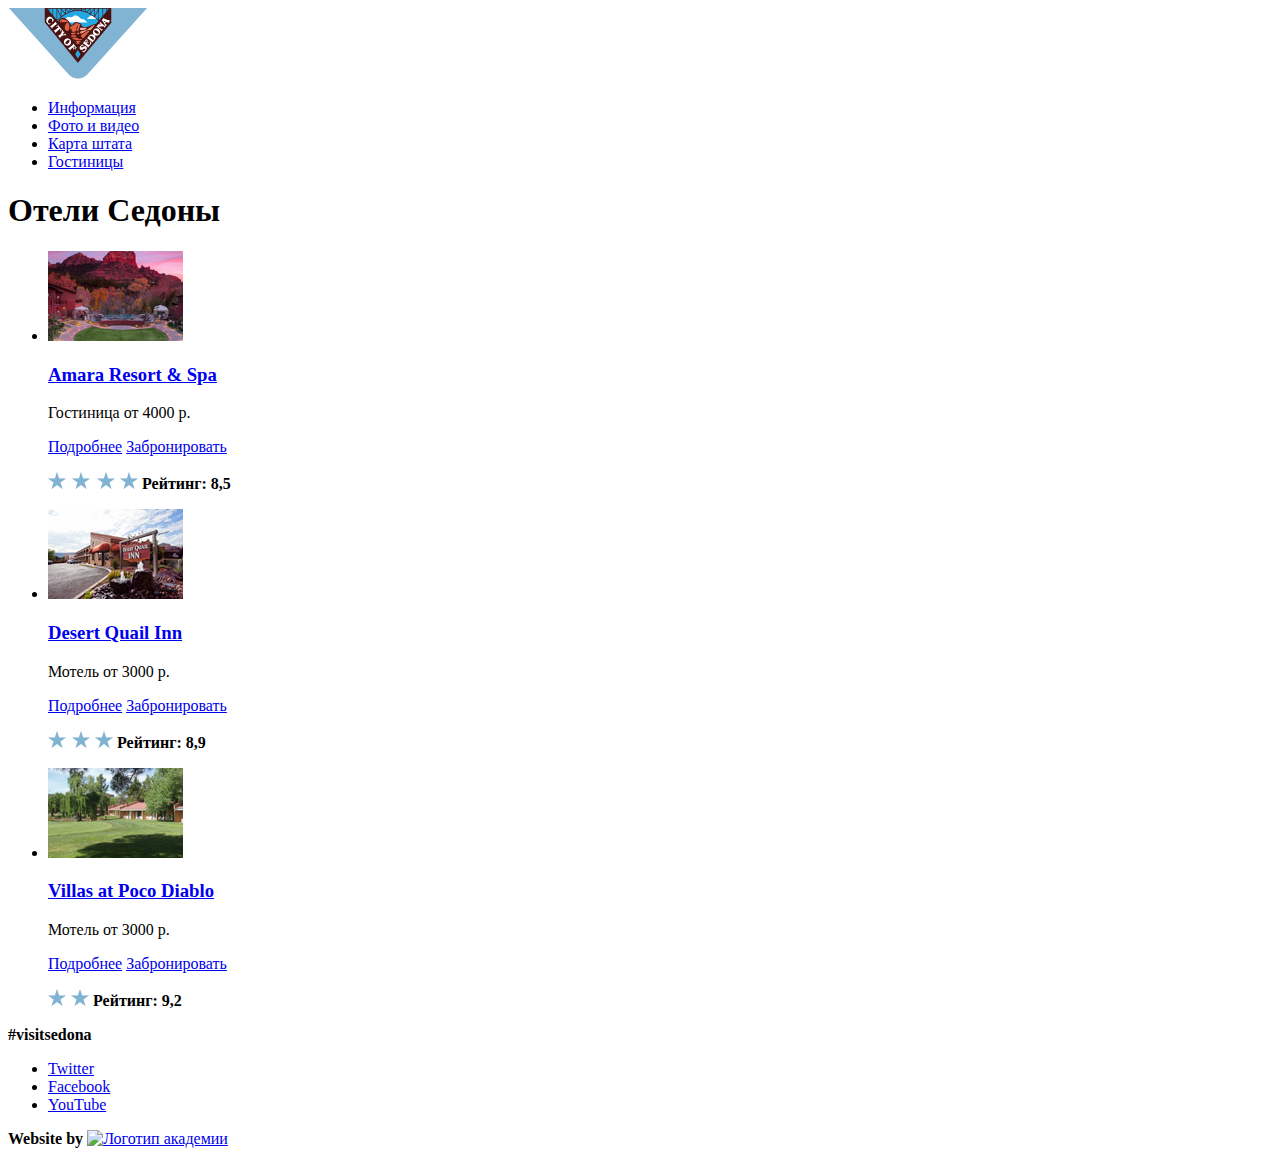
==== hotels.html @ abf3ced6 "разметила страницу с отелями" ====
<!DOCTYPE html>
<html lang="ru">
  <head>
    <meta charset="utf-8">
    <title>Выбор отеля</title>
    <link href="https://fonts.googleapis.com/css?family=PT+Sans&display=swap" rel="stylesheet">
  </head>
  <body>

    <header>
      <nav>
          <a href="index.html" title="На главную">
              <img src="img/logo.png" alt="Логотип">
          </a>
        <ul>
          <li><a href="info.html"> Информация</a></li>
          <li><a href="gallery.html">Фото и видео</a></li>
          <li><a href="map.html">Карта штата</a></li>
          <li><a href="hotels.html">Гостиницы</a></li>          
        </ul>
      </nav>
    </header>

    <main>
      <h1 class="visually-hidden">Отели Седоны</h1>
      <!-- Фильтр для отелей
      <section class="hotels-filter">

      </section>
      -->
      <section class="hotels-choice">
          <ul>
              <li>
                <p class="hotels-photo">
                    <img src="img/amara.jpg" alt="Amara Resort & Spa">
                </p>
                <p class="hotels-description">
                    <h3>
                        <a href=# title="Amara Resort & Spa">Amara Resort & Spa</a>
                    </h3>
                    <span>Гостиница</span>
                    <span>от 4000 р.</span>
                </p>
                <p>
                    <a href="#" title="Подробнее об отеле">Подробнее</a>
                    <a class="button" href="#" alt="Забронировать отель">Забронировать</a>
                </p>
                <div class="hotels-rating">
                    <img src="img/stars4.png">
                    <b>Рейтинг: 8,5</b>
                </div>
              </li>
              <li>
                    <p class="hotels-photo">
                        <img src="img/desert.jpg" alt="Desert Quail Inn">
                    </p>
                    <p class="hotels-description">
                        <h3>
                            <a href=# title="Desert Quail Inn">Desert Quail Inn</a>
                        </h3>
                        <span>Мотель</span>
                        <span>от 3000 р.</span>
                    </p>
                    <p>
                        <a href="#" title="Подробнее об отеле">Подробнее</a>
                        <a class="button" href="#" alt="Забронировать отель">Забронировать</a>
                    </p>
                    <div class="hotels-rating">
                        <img src="img/stars3.png">
                        <b>Рейтинг: 8,9</b>
                    </div>
                  </li>
                  <li>
                        <p class="hotels-photo">
                            <img src="img/villas.jpg" alt="Villas at Poco Diablo">
                        </p>
                        <p class="hotels-description">
                            <h3>
                                <a href=# title="Villas at Poco Diablo">Villas at Poco Diablo</a>
                            </h3>
                            <span>Мотель</span>
                            <span>от 3000 р.</span>
                        </p>
                        <p>
                            <a href="#" title="Подробнее об отеле">Подробнее</a>
                            <a class="button" href="#" alt="Забронировать отель">Забронировать</a>
                        </p>
                        <div class="hotels-rating">
                            <img src="img/stars2.png">
                            <b>Рейтинг: 9,2</b>
                        </div>
                      </li>
          </ul>
      </section>
      
    </main>

    <footer>
      <b>#visitsedona</b>
      <div class="footer-social">
        <ul>
          <li><a href="#">Twitter</a></li>
          <li><a href="#">Facebook</a></li>
          <li><a href="#">YouTube</a></li>
        </ul>
      </div>
      <p>
          <b>Website by</b>
          <a href="https://htmlacademy.ru/intensive/htmlcss"><img src="htmlacademy-logo.png" alt="Логотип академии"></a>
      </p>
    </footer>

  </body>
</html>
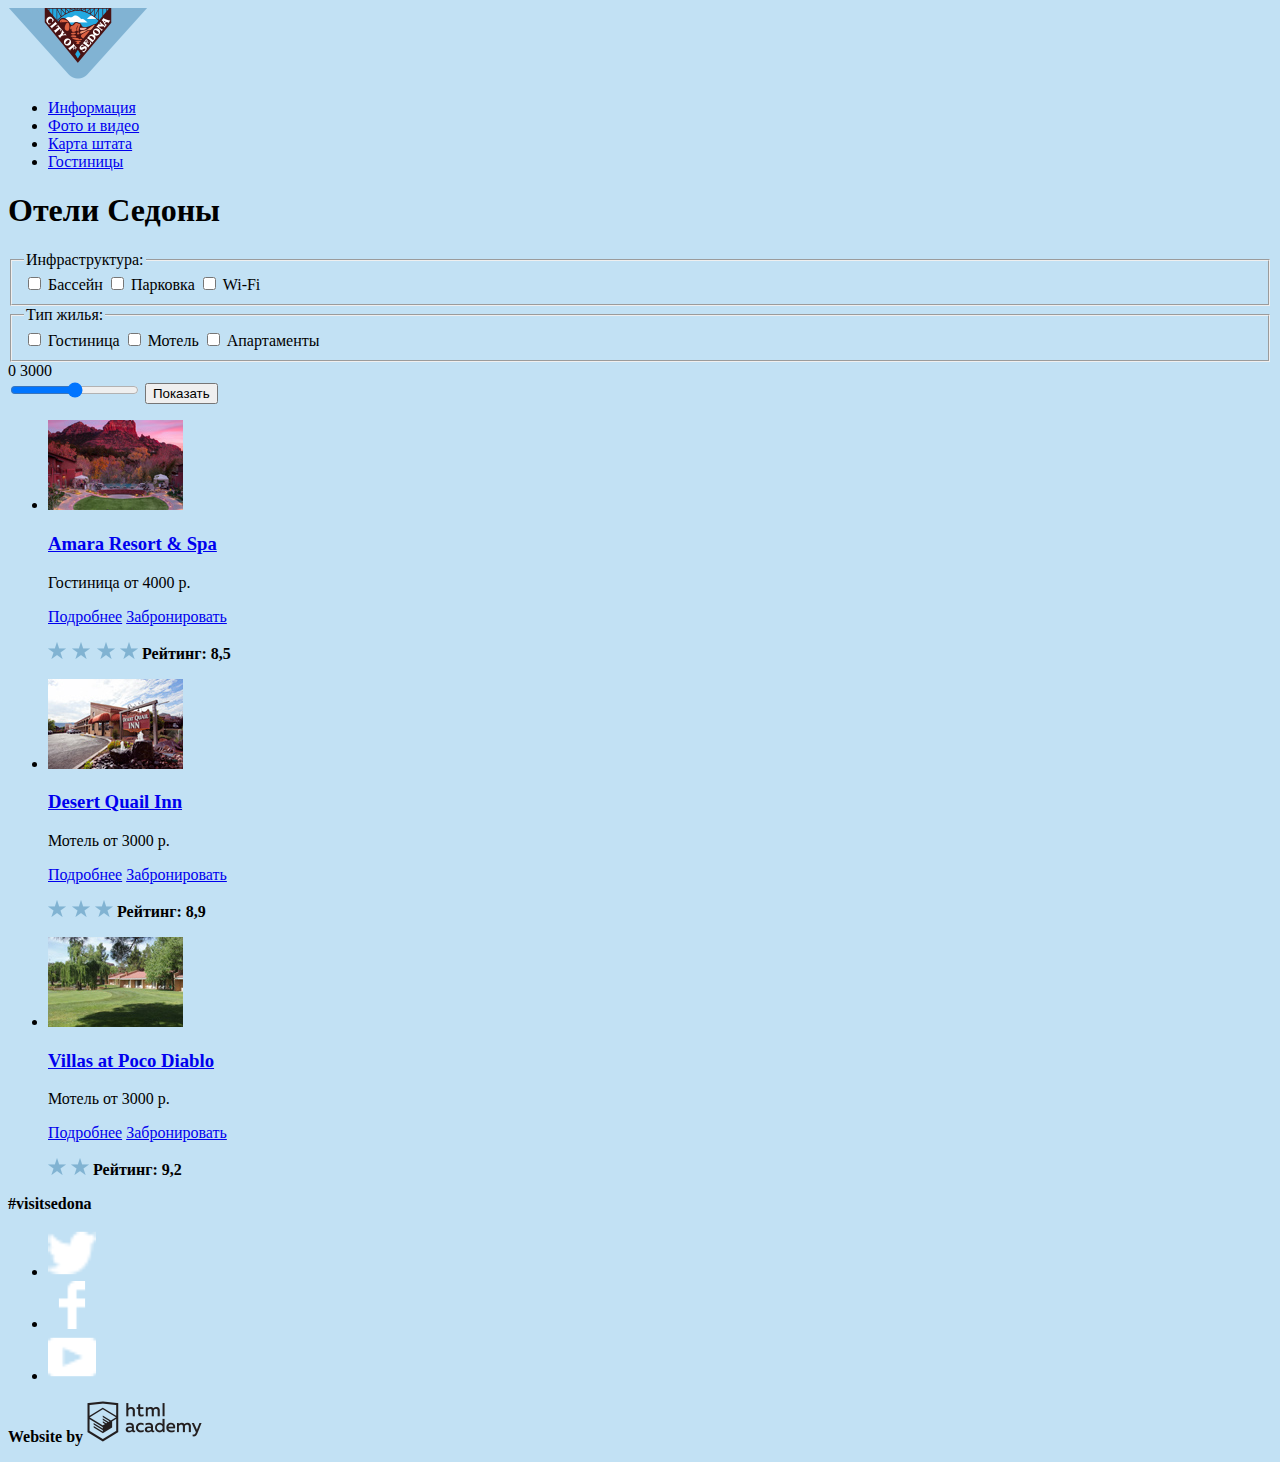
==== commit a2ff8dbc: "Разметка, изображения" ====
--- a/hotels.html
+++ b/hotels.html
@@ -3,6 +3,7 @@
   <head>
     <meta charset="utf-8">
     <title>Выбор отеля</title>
+    <link href="css/main.css" rel="stylesheet">
     <link href="https://fonts.googleapis.com/css?family=PT+Sans&display=swap" rel="stylesheet">
   </head>
   <body>
@@ -23,11 +24,49 @@
 
     <main>
       <h1 class="visually-hidden">Отели Седоны</h1>
-      <!-- Фильтр для отелей
       <section class="hotels-filter">
+        <form action="#" method="GET">
+        <div class="left-side">  
+        <fieldset>
+          <legend>Инфраструктура:</legend>
 
+          <input type="checkbox" name="pool" id="pool">
+          <label for="pool">Бассейн</label>
+
+          <input type="checkbox" name="parking" id="parking">
+          <label for="parking">Парковка</label>
+
+          <input type="checkbox" name="wifi" id="wifi">
+          <label for="wifi">Wi-Fi</label>
+
+        </fieldset>
+        <fieldset>
+          <legend>Тип жилья:</legend>
+  
+          <input type="checkbox" name="hotel" id="hotel">
+          <label for="hotel">Гостиница</label>
+
+          <input type="checkbox" name="motel" id="motel">
+          <label for="motel">Мотель</label>
+
+          <input type="checkbox" name="apartments" id="apartments">
+          <label for="apartments">Апартаменты</label>
+  
+          </fieldset>
+        </div>
+
+        <div class="right-side">
+          <div class="cost-per-day">
+            <output name="from">0</output>
+            <output name="to">3000</output>
+          </div>
+          <input type="range" min="0" max="3000" step="100">
+          <input type="submit" value="Показать">
+
+        </div>
+      </form>
       </section>
-      -->
+
       <section class="hotels-choice">
           <ul>
               <li>
@@ -96,19 +135,31 @@
     </main>
 
     <footer>
-      <b>#visitsedona</b>
-      <div class="footer-social">
-        <ul>
-          <li><a href="#">Twitter</a></li>
-          <li><a href="#">Facebook</a></li>
-          <li><a href="#">YouTube</a></li>
-        </ul>
-      </div>
-      <p>
-          <b>Website by</b>
-          <a href="https://htmlacademy.ru/intensive/htmlcss"><img src="htmlacademy-logo.png" alt="Логотип академии"></a>
-      </p>
-    </footer>
+        <b>#visitsedona</b>
+        <div class="footer-social">
+          <ul>
+            <li>
+              <a href="#">
+                <img src="img/twitter.svg" width="48" height="48" alt="Twitter">
+              </a>
+            </li>
+            <li>
+              <a href="#">
+                <img src="img/fb.svg" width="48" height="48" alt="Facebook">
+              </a>
+            </li>
+            <li>
+              <a href="#">
+                  <img src="img/youtube.svg" width="48" height="48" alt="YouTube">
+              </a>
+            </li>
+          </ul>
+        </div>
+        <p>
+            <b>Website by</b>
+            <a href="https://htmlacademy.ru/intensive/htmlcss"><img src="img/htmlacademy.svg" alt="Логотип академии"></a>
+        </p>
+      </footer>
 
   </body>
 </html>--- a/css/main.css
+++ b/css/main.css
@@ -0,0 +1,4 @@
+body {
+    background: #c2e1f4;
+
+}